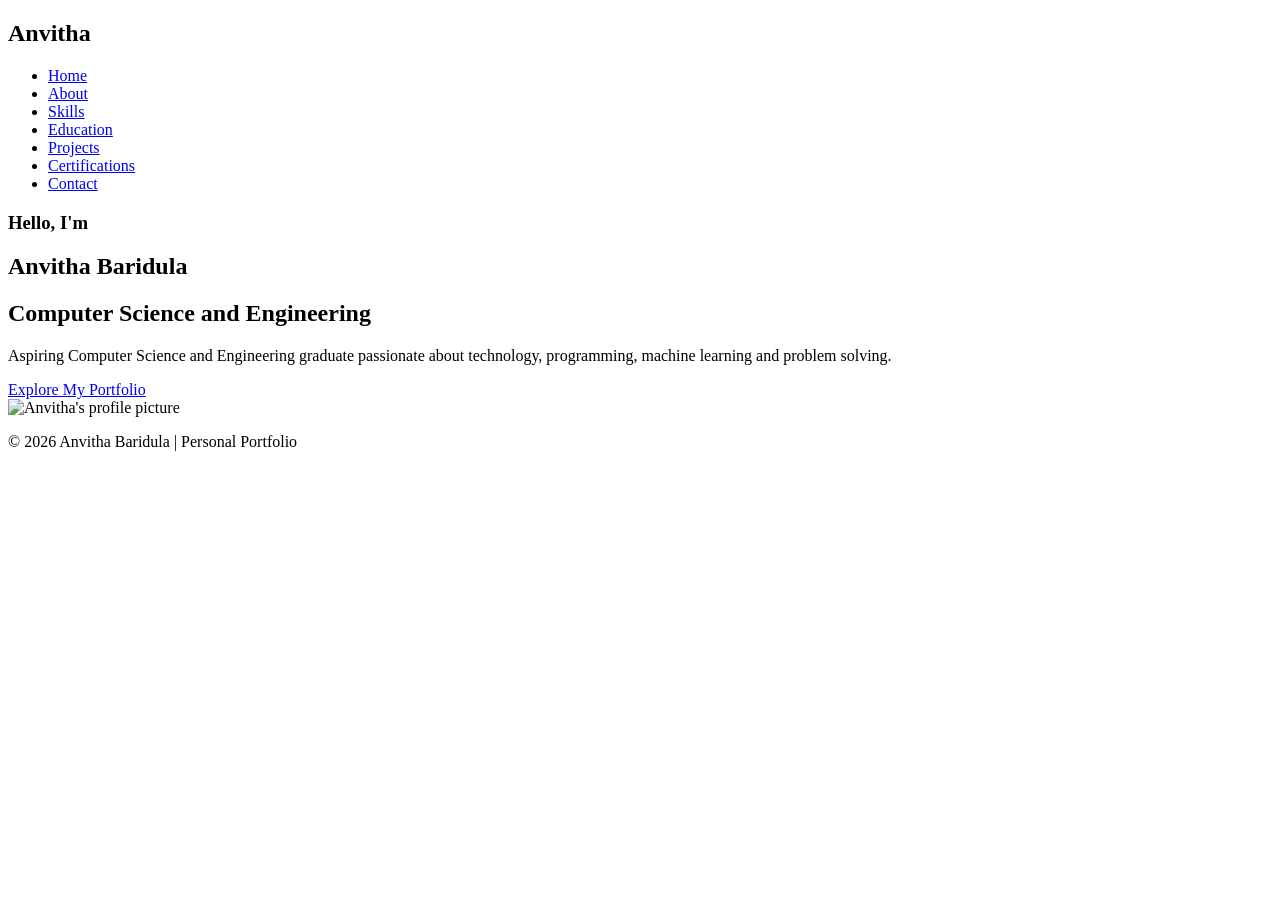
==== index.html @ 9f900174 "Add files via upload" ====
<!DOCTYPE html>
<html lang="en">
<head>
    <meta charset="UTF-8">
    <meta name="viewport" content="width=device-width, initial-scale=1.0">
    <title>Anvitha | Portfolio</title>
    <link rel="stylesheet" href="style.css">
</head>
<body>

<nav class="navbar">
    <h2 class="logo">Anvitha</h2>
    <ul>
        <li><a href="index.html" class="active">Home</a></li>
        <li><a href="about.html">About</a></li>
        <li><a href="skills.html">Skills</a></li>
        <li><a href="education.html">Education</a></li>
        <li><a href="projects.html">Projects</a></li>
        <li><a href="certifications.html">Certifications</a></li>
        <li><a href="contact.html">Contact</a></li>
    </ul>
</nav>

<section class="home">
    <div class="home-content">
        <h3>Hello, I'm</h3>
        <h1>Anvitha Baridula</h1>
        <h2>Computer Science and Engineering</h2>

        <p>
            Aspiring Computer Science and Engineering graduate
            passionate about technology, programming,
            machine learning and problem solving.
        </p>

        <a href="about.html" class="btn">Explore My Portfolio</a>
    </div>

    <div class="profile">
        <img src="WhatsApp Image 2026-11-20 at 9.16.54 PM.jpeg"
             alt="Anvitha's profile picture">
    </div>
</section>

<footer>
    <p>© 2026 Anvitha Baridula | Personal Portfolio</p>
</footer>

</body>
</html>
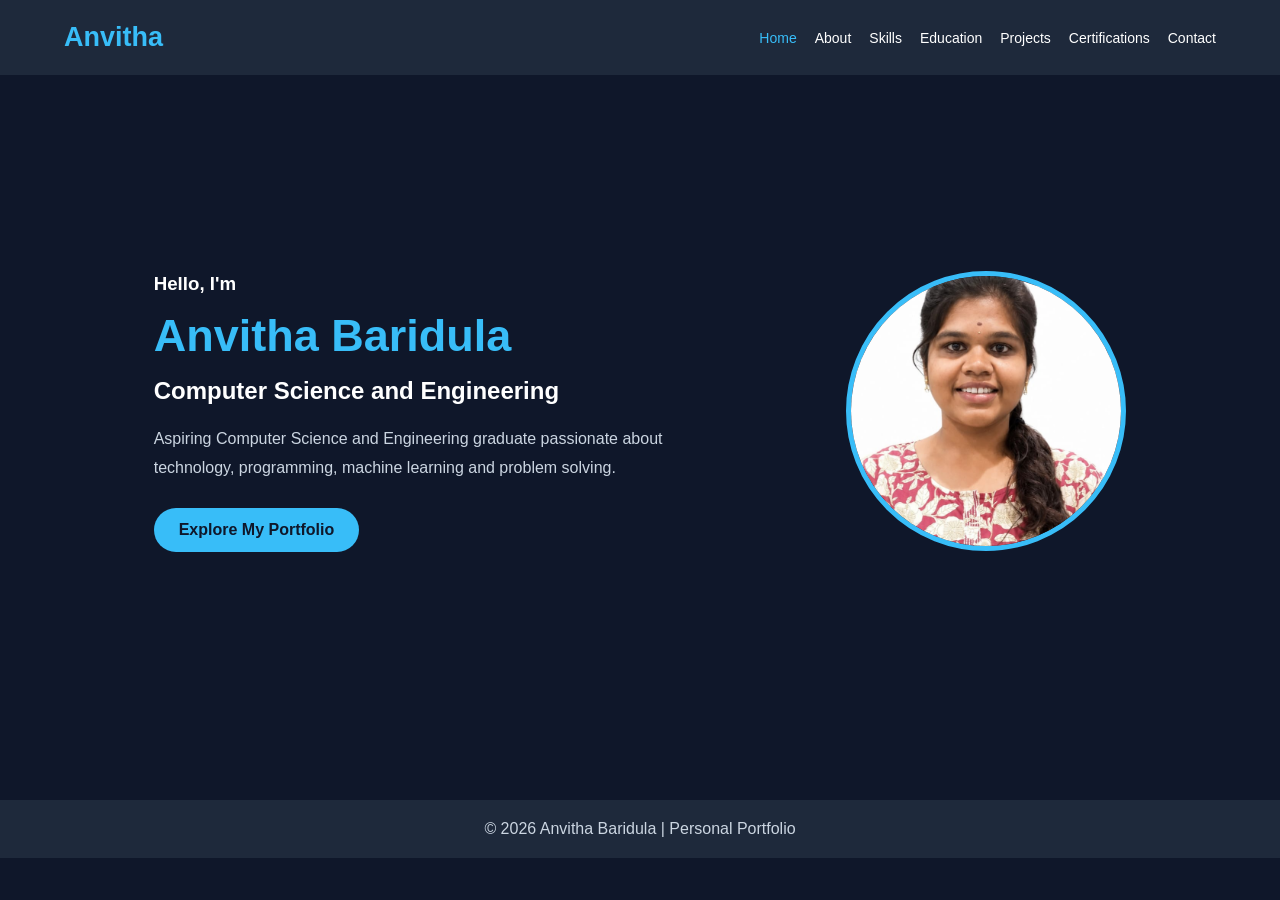
==== commit dcc524f5: "Update index.html" ====
--- a/index.html
+++ b/index.html
@@ -4,7 +4,7 @@
     <meta charset="UTF-8">
     <meta name="viewport" content="width=device-width, initial-scale=1.0">
     <title>Anvitha | Portfolio</title>
-    <link rel="stylesheet" href="style.css">
+    <link rel="stylesheet" href="./style.css">
 </head>
 <body>
 
@@ -47,4 +47,4 @@
 </footer>
 
 </body>
-</html>+</html>
--- a/style.css
+++ b/style.css
@@ -0,0 +1,225 @@
+/* RESET */
+
+* {
+    margin: 0;
+    padding: 0;
+    box-sizing: border-box;
+}
+
+body {
+    font-family: Arial, sans-serif;
+    background: #0f172a;
+    color: white;
+    min-height: 100vh;
+}
+
+/* NAVIGATION */
+
+.navbar {
+    display: flex;
+    justify-content: space-between;
+    align-items: center;
+    padding: 22px 5%;
+    background: #1e293b;
+    flex-wrap: wrap;
+    gap: 15px;
+}
+
+.logo {
+    color: #38bdf8;
+    font-size: 27px;
+}
+
+.navbar ul {
+    display: flex;
+    list-style: none;
+    flex-wrap: wrap;
+    gap: 18px;
+}
+
+.navbar a {
+    color: white;
+    text-decoration: none;
+    font-size: 14px;
+}
+
+.navbar a:hover,
+.navbar a.active {
+    color: #38bdf8;
+}
+
+/* HOME */
+
+.home {
+    min-height: 75vh;
+    display: flex;
+    align-items: center;
+    justify-content: space-around;
+    gap: 40px;
+    padding: 50px 8%;
+}
+
+.home-content {
+    max-width: 550px;
+}
+
+.home-content h1 {
+    font-size: 45px;
+    color: #38bdf8;
+    margin: 15px 0;
+}
+
+.home-content h2 {
+    margin-bottom: 20px;
+}
+
+.home-content p {
+    color: #cbd5e1;
+    line-height: 1.8;
+    margin-bottom: 25px;
+}
+
+/* PROFILE */
+
+.profile img {
+    width: 280px;
+    height: 280px;
+    object-fit: cover;
+    border-radius: 50%;
+    border: 5px solid #38bdf8;
+}
+
+/* BUTTON */
+
+.btn {
+    display: inline-block;
+    padding: 13px 25px;
+    background: #38bdf8;
+    color: #0f172a;
+    text-decoration: none;
+    border-radius: 25px;
+    font-weight: bold;
+}
+
+/* PAGES */
+
+.page {
+    max-width: 1100px;
+    margin: 50px auto;
+    padding: 30px;
+    text-align: center;
+}
+
+.page h1 {
+    color: #38bdf8;
+    font-size: 38px;
+    margin-bottom: 35px;
+}
+
+.page p {
+    color: #cbd5e1;
+    line-height: 1.8;
+    margin: 12px 0;
+}
+
+.about-content {
+    max-width: 850px;
+    margin: auto;
+}
+
+.about-content h2 {
+    color: #38bdf8;
+    margin: 30px 0 15px;
+}
+
+/* CARDS */
+
+.cards {
+    display: flex;
+    flex-wrap: wrap;
+    justify-content: center;
+    gap: 25px;
+    margin-top: 30px;
+}
+
+.card {
+    background: #1e293b;
+    border: 1px solid #334155;
+    border-radius: 12px;
+    padding: 28px;
+    width: 250px;
+    transition: 0.3s;
+}
+
+.card:hover {
+    transform: translateY(-6px);
+    border-color: #38bdf8;
+}
+
+.card h2 {
+    color: #38bdf8;
+    font-size: 20px;
+    margin-bottom: 15px;
+}
+
+.card h3 {
+    color: #38bdf8;
+    margin-top: 15px;
+}
+
+.education-card,
+.project-card,
+.contact-card {
+    width: 100%;
+    max-width: 750px;
+    margin: 20px auto;
+}
+
+.project-card {
+    text-align: left;
+}
+
+.page a {
+    color: #38bdf8;
+}
+
+/* FOOTER */
+
+footer {
+    background: #1e293b;
+    color: #cbd5e1;
+    text-align: center;
+    padding: 20px;
+    margin-top: 50px;
+}
+
+/* MOBILE RESPONSIVENESS */
+
+@media (max-width: 768px) {
+
+    .navbar {
+        flex-direction: column;
+    }
+
+    .navbar ul {
+        justify-content: center;
+    }
+
+    .home {
+        flex-direction: column-reverse;
+        text-align: center;
+    }
+
+    .home-content h1 {
+        font-size: 34px;
+    }
+
+    .profile img {
+        width: 200px;
+        height: 200px;
+    }
+
+    .page {
+        padding: 15px;
+    }
+}
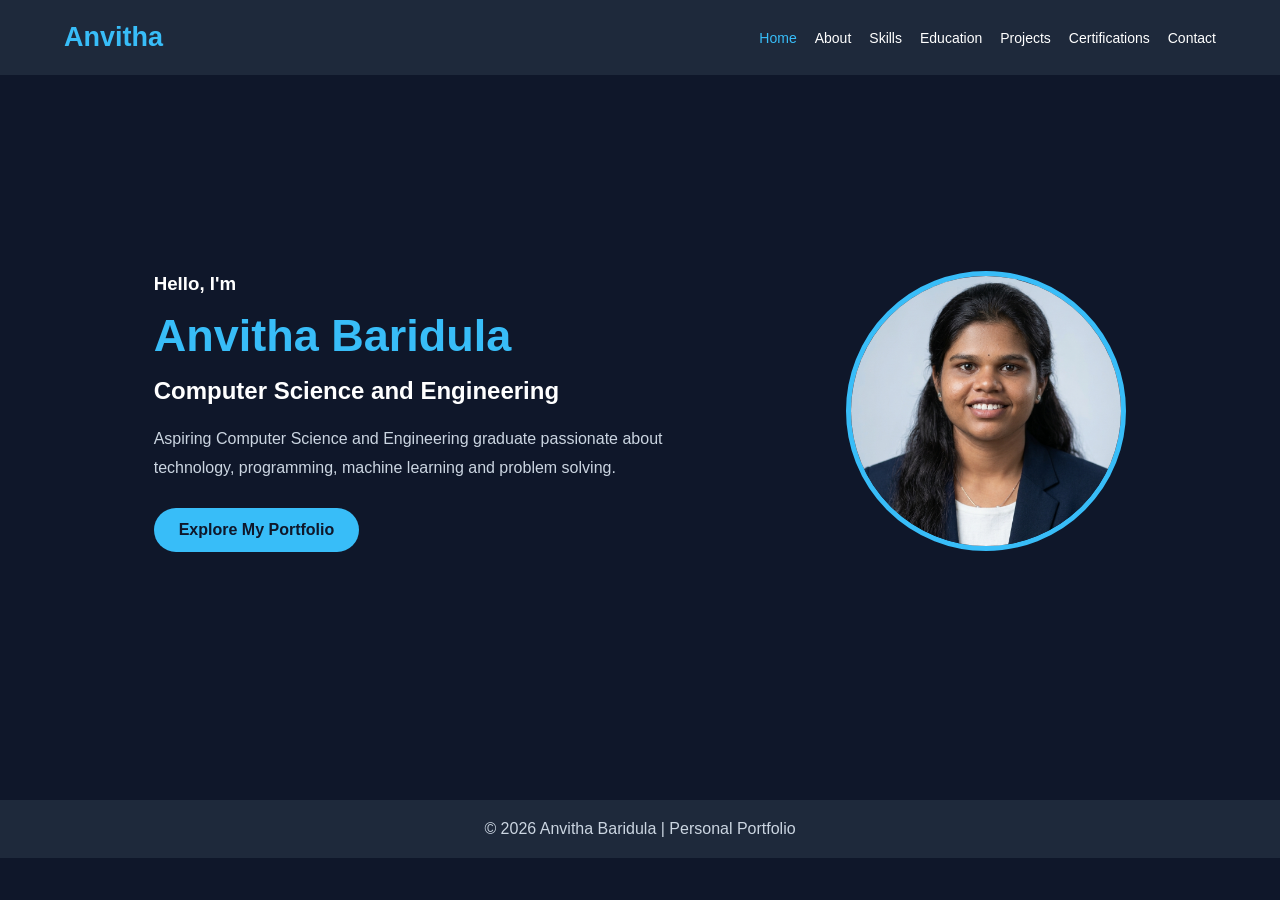
==== commit 129d58ba: "Update index.html" ====
--- a/index.html
+++ b/index.html
@@ -37,7 +37,7 @@
     </div>
 
     <div class="profile">
-        <img src="WhatsApp Image 2026-11-20 at 9.16.54 PM.jpeg"
+        <img src="Image.png"
              alt="Anvitha's profile picture">
     </div>
 </section>
